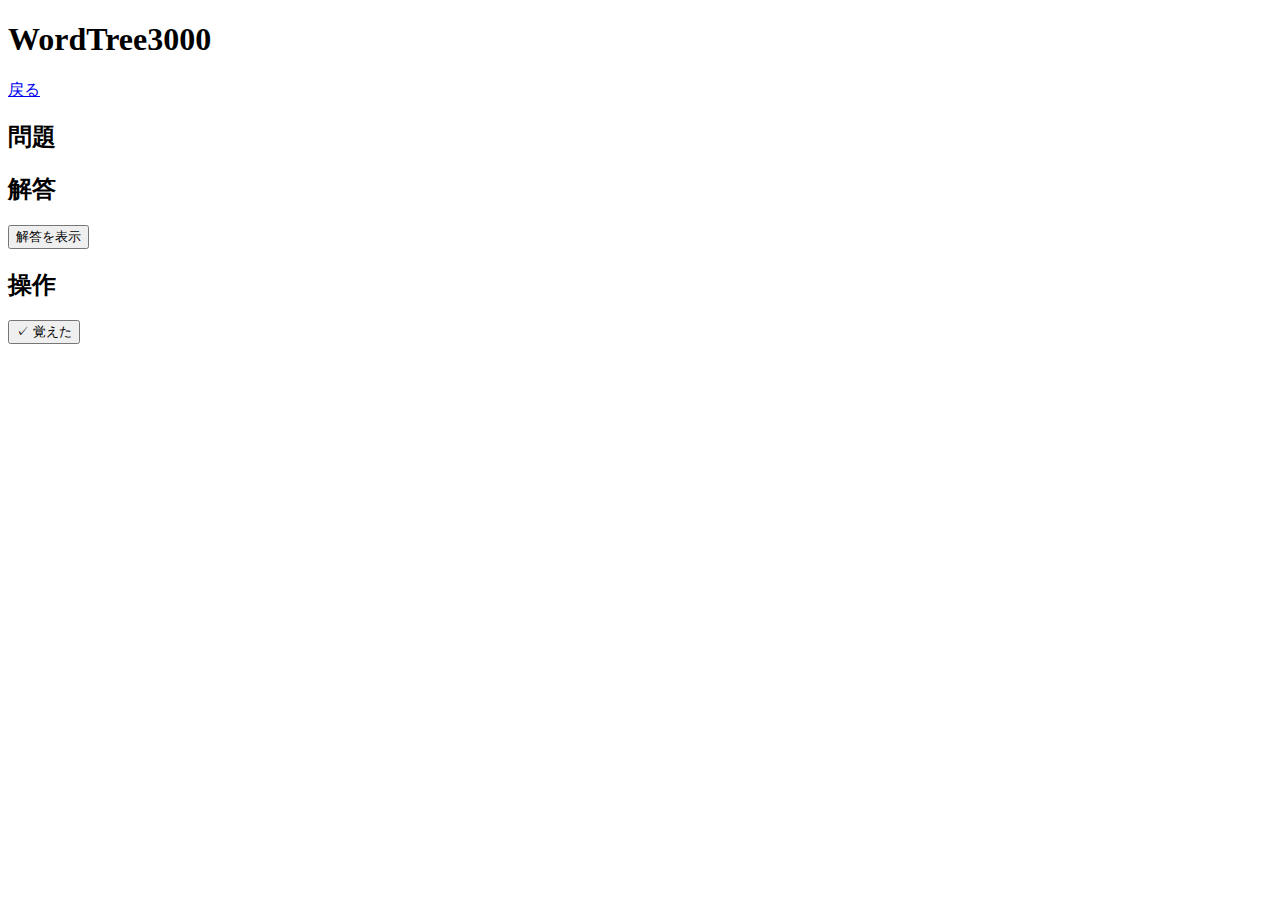
==== templates/exercise.html @ 4be50aac "チェック欄を追加" ====
<!doctype html>
<html lang="ja">
<head>
  <meta charset="utf-8">
  <title>単語帳</title>
  <link rel="stylesheet" href="/test-style.css">
</head>
<body>
  <h1 id="title">WordTree<span id="title-number">3000</span></h1>
  <a href="/">戻る</a>
  <h2>問題</h2>
  <p id="question"><!-- question --></p>
  <h2>解答</h2>
  <button id="show-answer-button">解答を表示</button>
  <p id="answer"><!-- answer --></p>
  <h2>操作</h2>
  <div class="controls"><!-- controls --></div>
  <button id="mark-learned-button">✓ 覚えた</button>
  <script src="/exercise.js"></script>
</body>
</html>
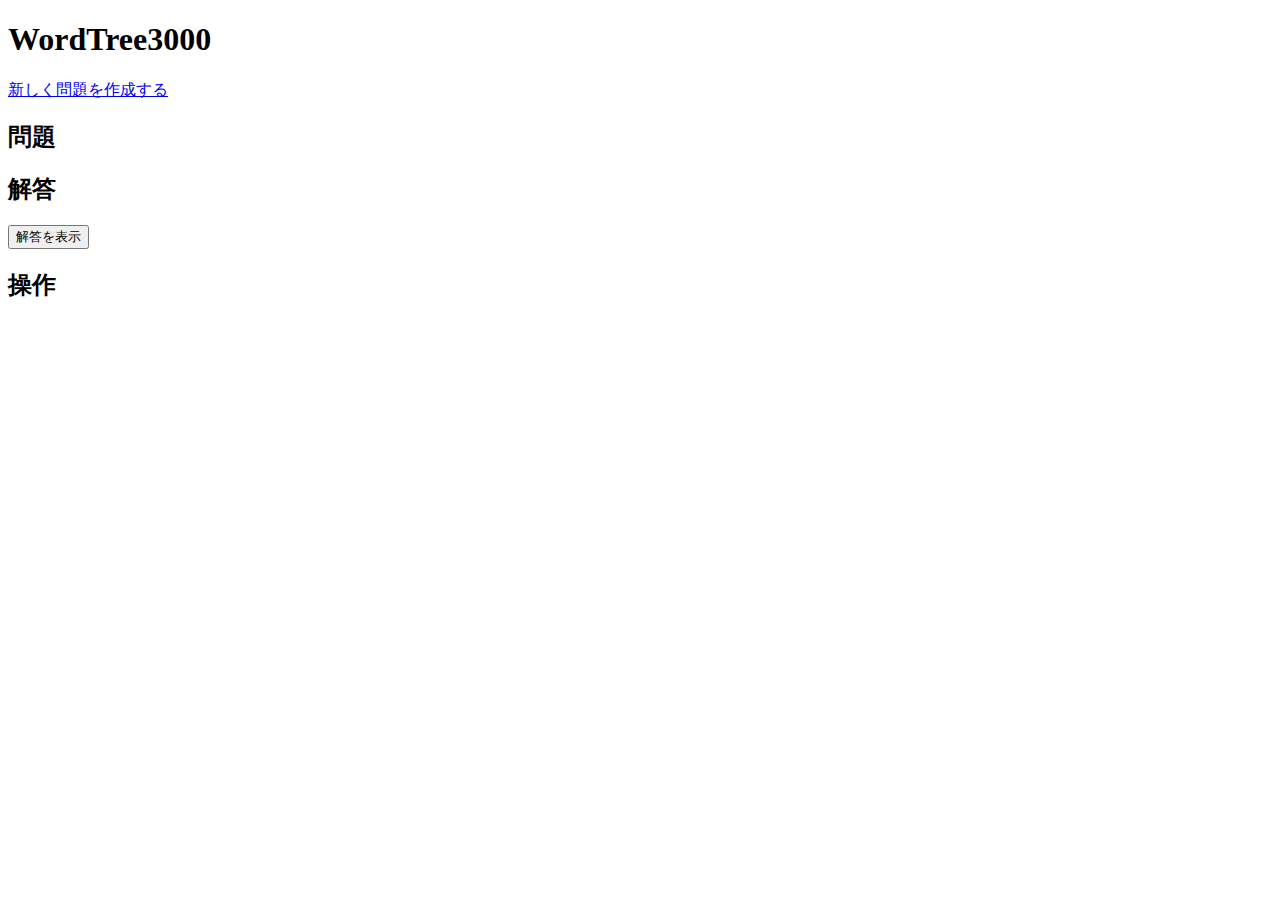
==== commit 21b52329: "レスポンシブデザインに対応" ====
--- a/templates/exercise.html
+++ b/templates/exercise.html
@@ -1,22 +1,21 @@
 <!doctype html>
 <html lang="ja">
-<head>
-  <meta charset="utf-8">
-  <title>単語帳</title>
-  <link rel="stylesheet" href="/test-style.css">
-</head>
-<body>
-  <h1 id="title">WordTree<span id="title-number">3000</span></h1>
-  <a href="/">戻る</a>
-  <h2>問題</h2>
-  <p id="question"><!-- question --></p>
-  <h2>解答</h2>
-  <button id="show-answer-button">解答を表示</button>
-  <p id="answer"><!-- answer --></p>
-  <h2>操作</h2>
-  <div class="controls"><!-- controls --></div>
-  <button id="mark-learned-button">✓ 覚えた</button>
-  <script src="/exercise.js"></script>
-</body>
+  <head>
+    <meta charset="utf-8" />
+    <title>単語帳</title>
+    <meta name="viewport" content="width=device-width, maximum-scale=1, initial-scale=1, user-scalable=0">
+    <link rel="stylesheet" href="/test-style.css" />
+  </head>
+  <body>
+    <h1 id="title">WordTree<span id="title-number">3000</span></h1>
+    <a href="/">新しく問題を作成する</a>
+    <h2 id="question">問題</h2>
+    <p id="question"><!-- question --></p>
+    <h2 id="answer">解答</h2>
+    <button id="show-answer-button">解答を表示</button>
+    <p id="answer-text"><!-- answer --></p>
+    <h2 id="operation">操作</h2>
+    <div class="controls"><!-- controls --></div>
+    <script src="/exercise.js"></script>
+  </body>
 </html>
-
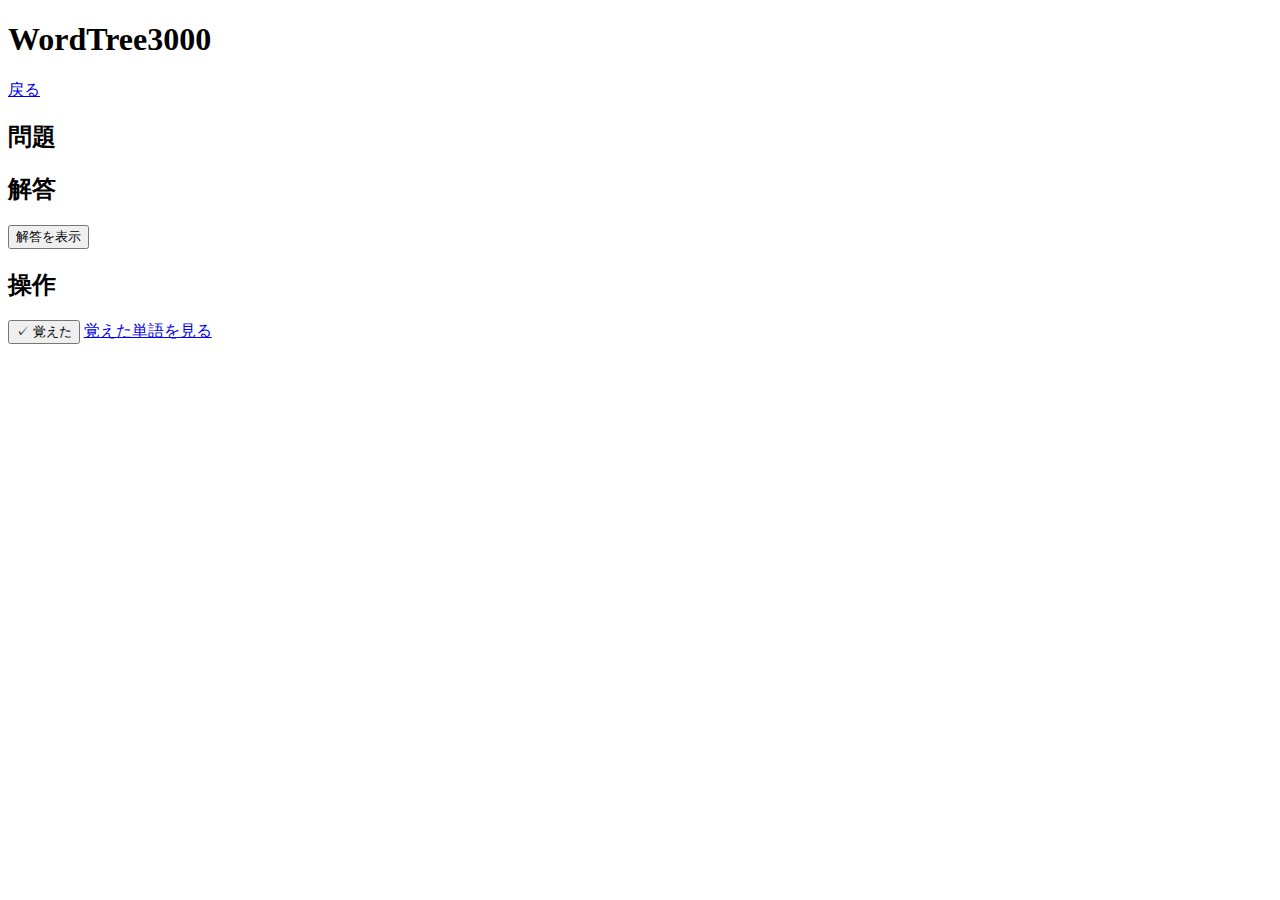
==== commit bb55422e: "覚えたボタンを追加" ====
--- a/templates/exercise.html
+++ b/templates/exercise.html
@@ -1,21 +1,24 @@
 <!doctype html>
 <html lang="ja">
-  <head>
-    <meta charset="utf-8" />
-    <title>単語帳</title>
-    <meta name="viewport" content="width=device-width, maximum-scale=1, initial-scale=1, user-scalable=0">
-    <link rel="stylesheet" href="/test-style.css" />
-  </head>
-  <body>
-    <h1 id="title">WordTree<span id="title-number">3000</span></h1>
-    <a href="/">新しく問題を作成する</a>
-    <h2 id="question">問題</h2>
-    <p id="question"><!-- question --></p>
-    <h2 id="answer">解答</h2>
-    <button id="show-answer-button">解答を表示</button>
-    <p id="answer-text"><!-- answer --></p>
-    <h2 id="operation">操作</h2>
-    <div class="controls"><!-- controls --></div>
-    <script src="/exercise.js"></script>
-  </body>
+<head>
+  <meta charset="utf-8">
+  <title>単語帳</title>
+  <link rel="stylesheet" href="/test-style.css">
+</head>
+<body>
+  <h1 id="title">WordTree<span id="title-number">3000</span></h1>
+  <a href="/">戻る</a>
+  <h2>問題</h2>
+  <p><!-- question --></p>
+  <h2>解答</h2>
+  <button id="show-answer-button">解答を表示</button>
+  <p id="answer"><!-- answer --></p>
+  <h2>操作</h2>
+  <!-- controls -->
+  <div class="controls"><!-- controls --></div>
+  <button id="mark-learned-button">✓ 覚えた</button>
+  <a href="/learned">覚えた単語を見る</a> <!-- ここにリンクを追加 -->
+  <script src="/exercise.js"></script>
+</body>
 </html>
+
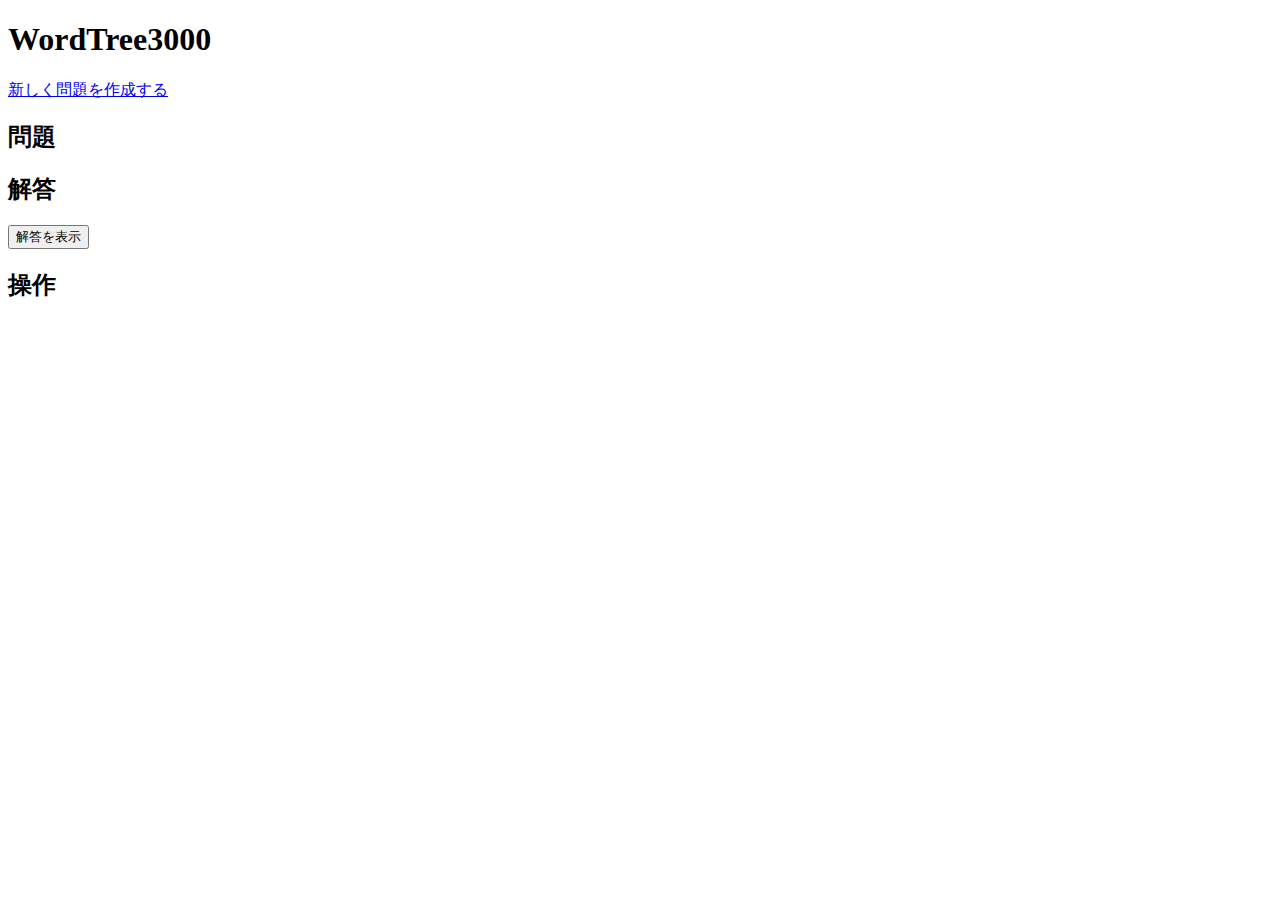
==== commit da303925: "Merge pull request #6 from tanaka-sinup/set-responsive-design" ====
--- a/templates/exercise.html
+++ b/templates/exercise.html
@@ -1,24 +1,21 @@
 <!doctype html>
 <html lang="ja">
-<head>
-  <meta charset="utf-8">
-  <title>単語帳</title>
-  <link rel="stylesheet" href="/test-style.css">
-</head>
-<body>
-  <h1 id="title">WordTree<span id="title-number">3000</span></h1>
-  <a href="/">戻る</a>
-  <h2>問題</h2>
-  <p><!-- question --></p>
-  <h2>解答</h2>
-  <button id="show-answer-button">解答を表示</button>
-  <p id="answer"><!-- answer --></p>
-  <h2>操作</h2>
-  <!-- controls -->
-  <div class="controls"><!-- controls --></div>
-  <button id="mark-learned-button">✓ 覚えた</button>
-  <a href="/learned">覚えた単語を見る</a> <!-- ここにリンクを追加 -->
-  <script src="/exercise.js"></script>
-</body>
+  <head>
+    <meta charset="utf-8" />
+    <title>単語帳</title>
+    <meta name="viewport" content="width=device-width, maximum-scale=1, initial-scale=1, user-scalable=0">
+    <link rel="stylesheet" href="/test-style.css" />
+  </head>
+  <body>
+    <h1 id="title">WordTree<span id="title-number">3000</span></h1>
+    <a href="/">新しく問題を作成する</a>
+    <h2 id="question">問題</h2>
+    <p id="question"><!-- question --></p>
+    <h2 id="answer">解答</h2>
+    <button id="show-answer-button">解答を表示</button>
+    <p id="answer-text"><!-- answer --></p>
+    <h2 id="operation">操作</h2>
+    <div class="controls"><!-- controls --></div>
+    <script src="/exercise.js"></script>
+  </body>
 </html>
-
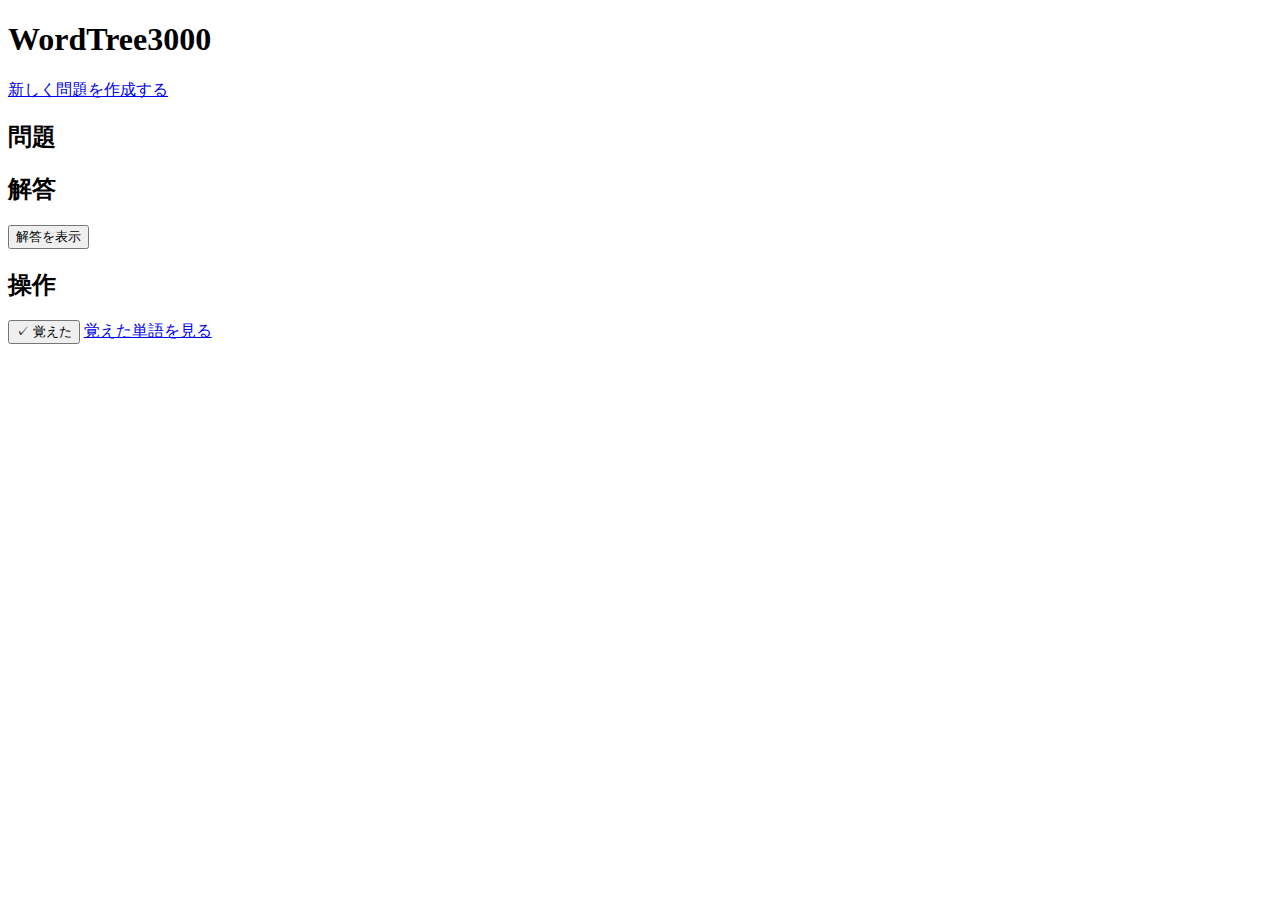
==== commit 7821bc23: "Merge branch 'main' of github.com:tanaka-sinup/word-tree into add-css-to-test-page" ====
--- a/templates/exercise.html
+++ b/templates/exercise.html
@@ -10,12 +10,14 @@
     <h1 id="title">WordTree<span id="title-number">3000</span></h1>
     <a href="/">新しく問題を作成する</a>
     <h2 id="question">問題</h2>
-    <p id="question"><!-- question --></p>
+    <p><!-- question --></p>
     <h2 id="answer">解答</h2>
     <button id="show-answer-button">解答を表示</button>
     <p id="answer-text"><!-- answer --></p>
     <h2 id="operation">操作</h2>
     <div class="controls"><!-- controls --></div>
+    <button id="mark-learned-button">✓ 覚えた</button>
+    <a href="/learned">覚えた単語を見る</a> <!-- ここにリンクを追加 -->
     <script src="/exercise.js"></script>
   </body>
 </html>
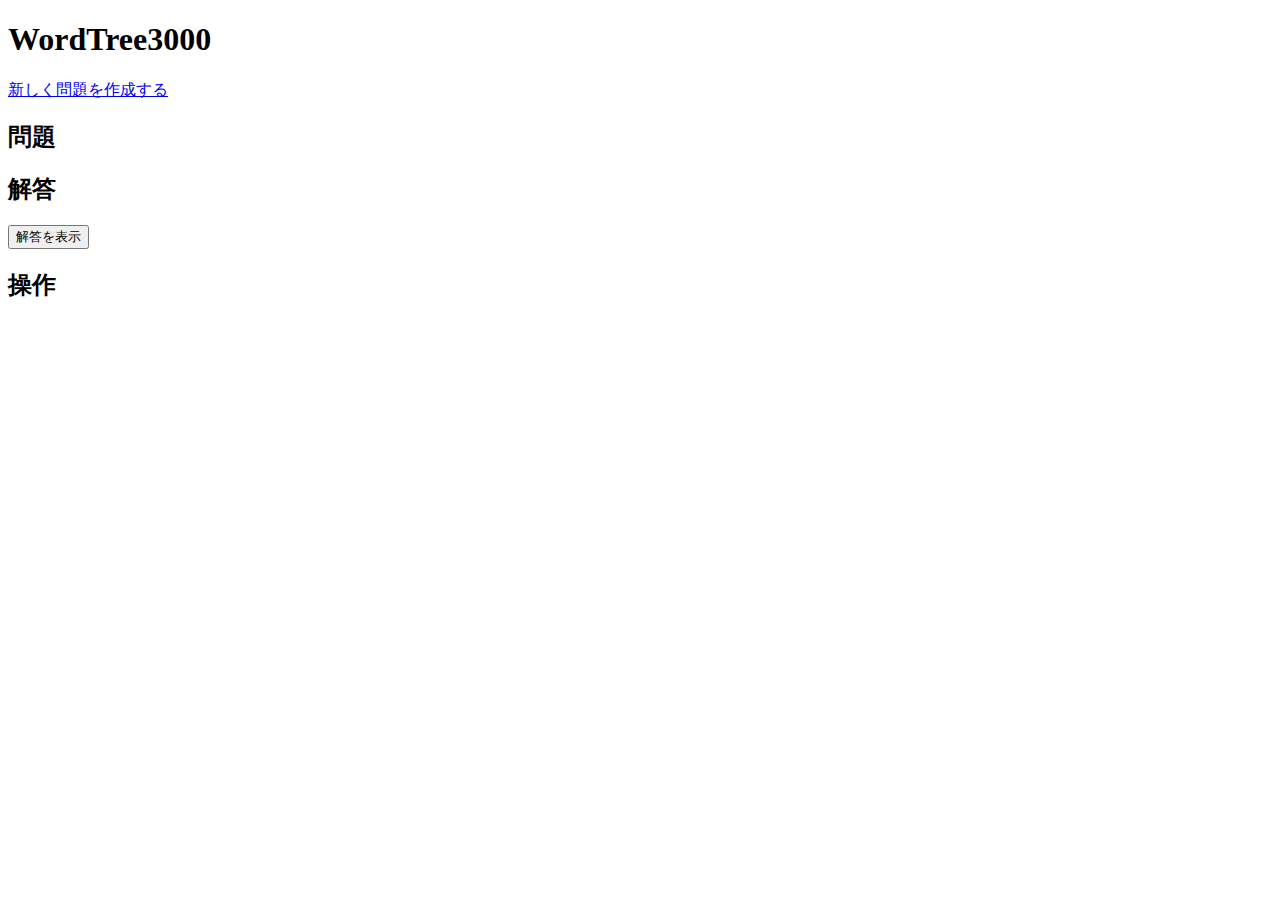
==== commit dec68a62: "prettierでフォーマット" ====
--- a/templates/exercise.html
+++ b/templates/exercise.html
@@ -3,21 +3,22 @@
   <head>
     <meta charset="utf-8" />
     <title>単語帳</title>
-    <meta name="viewport" content="width=device-width, maximum-scale=1, initial-scale=1, user-scalable=0">
+    <meta
+      name="viewport"
+      content="width=device-width, maximum-scale=1, initial-scale=1, user-scalable=0"
+    />
     <link rel="stylesheet" href="/test-style.css" />
   </head>
   <body>
     <h1 id="title">WordTree<span id="title-number">3000</span></h1>
     <a href="/">新しく問題を作成する</a>
     <h2 id="question">問題</h2>
-    <p><!-- question --></p>
+    <p id="question"><!-- question --></p>
     <h2 id="answer">解答</h2>
     <button id="show-answer-button">解答を表示</button>
     <p id="answer-text"><!-- answer --></p>
     <h2 id="operation">操作</h2>
     <div class="controls"><!-- controls --></div>
-    <button id="mark-learned-button">✓ 覚えた</button>
-    <a href="/learned">覚えた単語を見る</a> <!-- ここにリンクを追加 -->
     <script src="/exercise.js"></script>
   </body>
 </html>
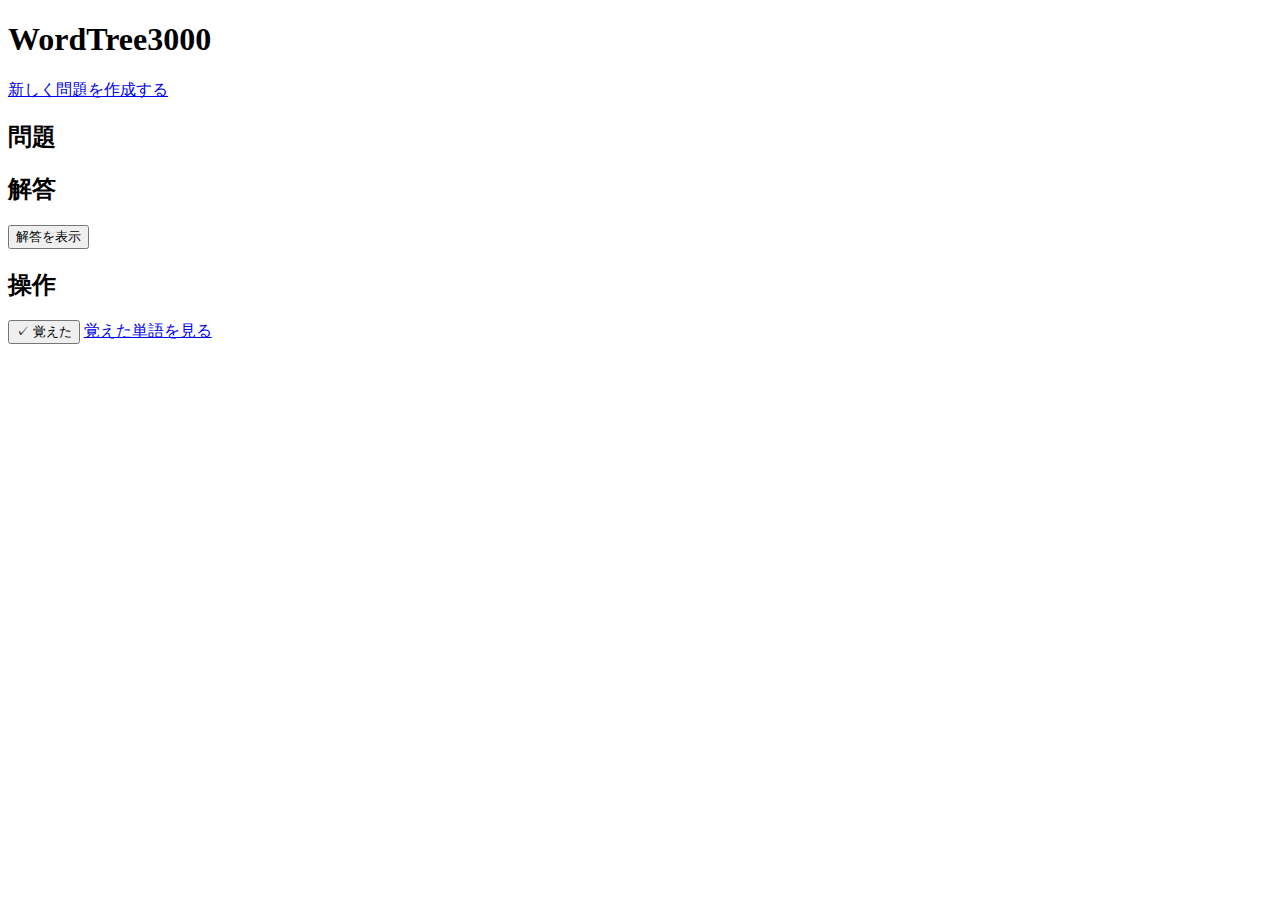
==== commit cfe93b34: "Resolved merge conflict in static/exercise.js" ====
--- a/templates/exercise.html
+++ b/templates/exercise.html
@@ -13,12 +13,14 @@
     <h1 id="title">WordTree<span id="title-number">3000</span></h1>
     <a href="/">新しく問題を作成する</a>
     <h2 id="question">問題</h2>
-    <p id="question"><!-- question --></p>
+    <p><!-- question --></p>
     <h2 id="answer">解答</h2>
     <button id="show-answer-button">解答を表示</button>
     <p id="answer-text"><!-- answer --></p>
     <h2 id="operation">操作</h2>
     <div class="controls"><!-- controls --></div>
+    <button id="mark-learned-button">✓ 覚えた</button>
+    <a href="/learned">覚えた単語を見る</a> <!-- ここにリンクを追加 -->
     <script src="/exercise.js"></script>
   </body>
 </html>
